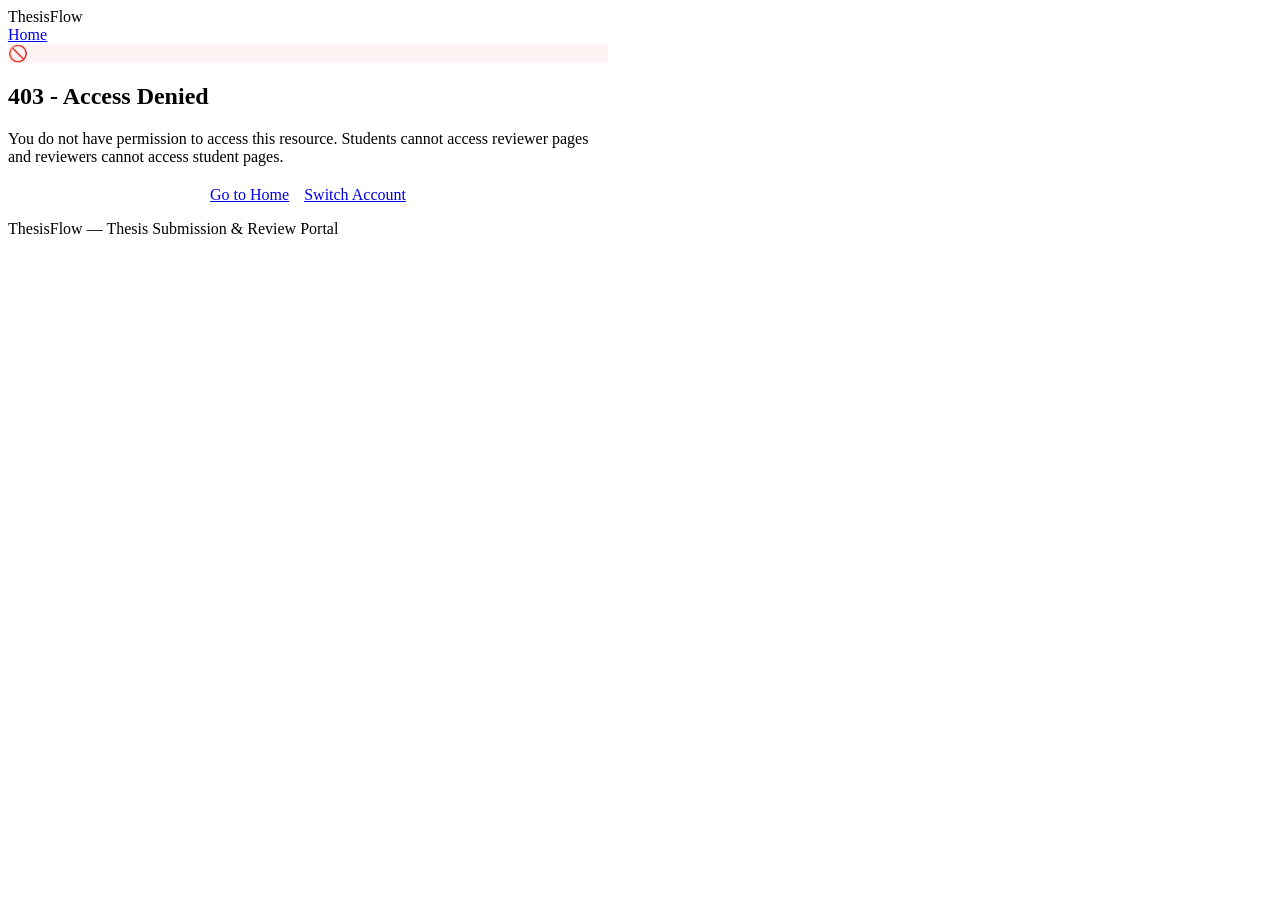
==== src/main/resources/templates/access-denied.html @ e1b98d48 "Initial commit: working ThesisFlow application" ====
<!DOCTYPE html>
<html lang="en" xmlns:th="http://www.thymeleaf.org">
<head>
    <meta charset="UTF-8">
    <meta name="viewport" content="width=device-width, initial-scale=1.0">
    <title>Access Denied | ThesisFlow</title>
    <link rel="stylesheet" href="/css/style.css">
</head>

<body>

<nav class="navbar">
    <div class="logo">
        <a href="/" style="text-decoration: none; color: inherit;">ThesisFlow</a>
    </div>

    <div class="nav-links">
        <a href="/">Home</a>
    </div>
</nav>

<main class="dashboard-page">
    <div class="dashboard-container" style="max-width: 600px;">
        <div class="empty-state">
            <div class="empty-icon" style="background: #fef2f2; color: #dc2626;">
                🚫
            </div>
            <h2>403 - Access Denied</h2>
            <p>
                You do not have permission to access this resource. Students cannot access reviewer pages and reviewers cannot access student pages.
            </p>

            <div style="display: flex; gap: 15px; justify-content: center; margin-top: 20px;">
                <a href="/" class="secondary-btn">Go to Home</a>
                <a href="/login" class="primary-btn">Switch Account</a>
            </div>
        </div>
    </div>
</main>

<footer class="footer">
    <p>
        ThesisFlow — Thesis Submission & Review Portal
    </p>
</footer>

</body>
</html>
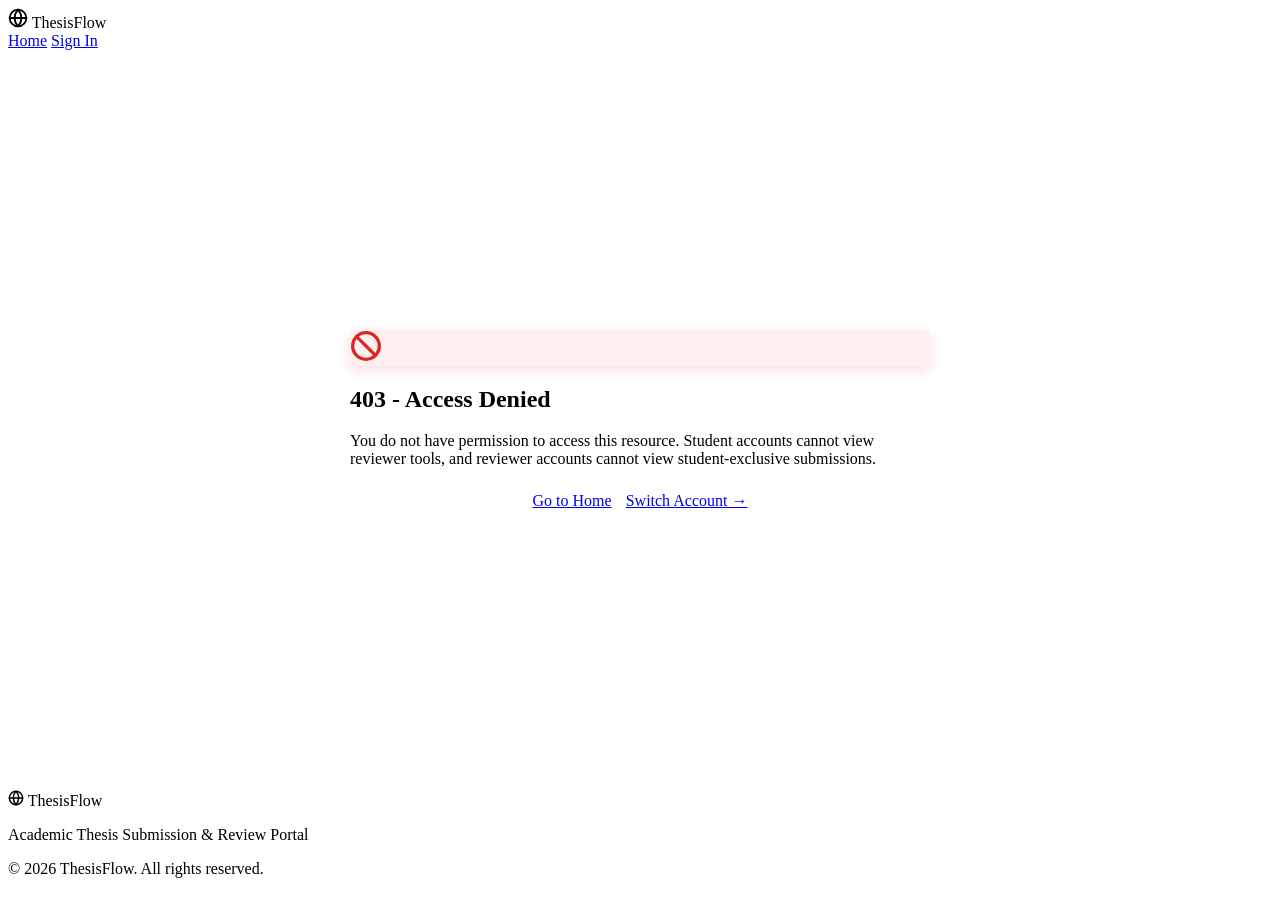
==== commit aa254839: "Improve thesis portal UI and stabilize Selenium tests" ====
--- a/src/main/resources/templates/access-denied.html
+++ b/src/main/resources/templates/access-denied.html
@@ -4,43 +4,81 @@
     <meta charset="UTF-8">
     <meta name="viewport" content="width=device-width, initial-scale=1.0">
     <title>Access Denied | ThesisFlow</title>
+
+    <!-- Google Fonts: Plus Jakarta Sans & Poppins -->
+    <link rel="preconnect" href="https://fonts.googleapis.com">
+    <link rel="preconnect" href="https://fonts.gstatic.com" crossorigin>
+    <link href="https://fonts.googleapis.com/css2?family=Plus+Jakarta+Sans:ital,wght@0,400;0,500;0,600;0,700;0,800;1,400&family=Poppins:wght@400;500;600;700&display=swap" rel="stylesheet">
+
     <link rel="stylesheet" href="/css/style.css">
 </head>
 
 <body>
 
+<!-- ================= NAVBAR ================= -->
+
 <nav class="navbar">
     <div class="logo">
-        <a href="/" style="text-decoration: none; color: inherit;">ThesisFlow</a>
+        <a href="/" style="text-decoration: none; color: inherit;">
+            <span class="logo-badge">
+                <svg width="20" height="20" viewBox="0 0 24 24" fill="none" stroke="currentColor" stroke-width="2.2" stroke-linecap="round" stroke-linejoin="round">
+                    <circle cx="12" cy="12" r="10"></circle>
+                    <path d="M12 2a14.5 14.5 0 0 0 0 20 14.5 14.5 0 0 0 0-20"></path>
+                    <path d="M2 12h20"></path>
+                </svg>
+            </span>
+            <span>Thesis<span class="logo-accent">Flow</span></span>
+        </a>
     </div>
 
     <div class="nav-links">
         <a href="/">Home</a>
+        <a href="/login" class="primary-btn">Sign In</a>
     </div>
 </nav>
 
-<main class="dashboard-page">
-    <div class="dashboard-container" style="max-width: 600px;">
+<main class="dashboard-page" style="display: flex; align-items: center; justify-content: center; min-height: calc(100vh - 160px);">
+    <div class="dashboard-container" style="max-width: 580px; width: 100%;">
         <div class="empty-state">
-            <div class="empty-icon" style="background: #fef2f2; color: #dc2626;">
-                🚫
+            <div class="empty-icon" style="background: #fff0f0; color: #dc2626; box-shadow: 0 4px 14px rgba(220, 38, 38, 0.15);">
+                <svg width="32" height="32" viewBox="0 0 24 24" fill="none" stroke="currentColor" stroke-width="2.5" stroke-linecap="round" stroke-linejoin="round">
+                    <circle cx="12" cy="12" r="10"></circle>
+                    <line x1="4.93" y1="4.93" x2="19.07" y2="19.07"></line>
+                </svg>
             </div>
             <h2>403 - Access Denied</h2>
             <p>
-                You do not have permission to access this resource. Students cannot access reviewer pages and reviewers cannot access student pages.
+                You do not have permission to access this resource. Student accounts cannot view reviewer tools, and reviewer accounts cannot view student-exclusive submissions.
             </p>
 
-            <div style="display: flex; gap: 15px; justify-content: center; margin-top: 20px;">
+            <div style="display: flex; gap: 14px; justify-content: center; margin-top: 24px;">
                 <a href="/" class="secondary-btn">Go to Home</a>
-                <a href="/login" class="primary-btn">Switch Account</a>
+                <a href="/login" class="primary-btn">Switch Account →</a>
             </div>
         </div>
     </div>
 </main>
 
-<footer class="footer">
+<!-- ================= FOOTER ================= -->
+
+<footer>
+    <div class="footer-logo">
+        <span class="logo-badge" style="width: 28px; height: 28px; border-radius: 8px;">
+            <svg width="16" height="16" viewBox="0 0 24 24" fill="none" stroke="currentColor" stroke-width="2.2" stroke-linecap="round" stroke-linejoin="round">
+                <circle cx="12" cy="12" r="10"></circle>
+                <path d="M12 2a14.5 14.5 0 0 0 0 20 14.5 14.5 0 0 0 0-20"></path>
+                <path d="M2 12h20"></path>
+            </svg>
+        </span>
+        <span>Thesis<span class="logo-accent">Flow</span></span>
+    </div>
+
     <p>
-        ThesisFlow — Thesis Submission & Review Portal
+        Academic Thesis Submission & Review Portal
+    </p>
+
+    <p class="copyright">
+        © 2026 ThesisFlow. All rights reserved.
     </p>
 </footer>
 
